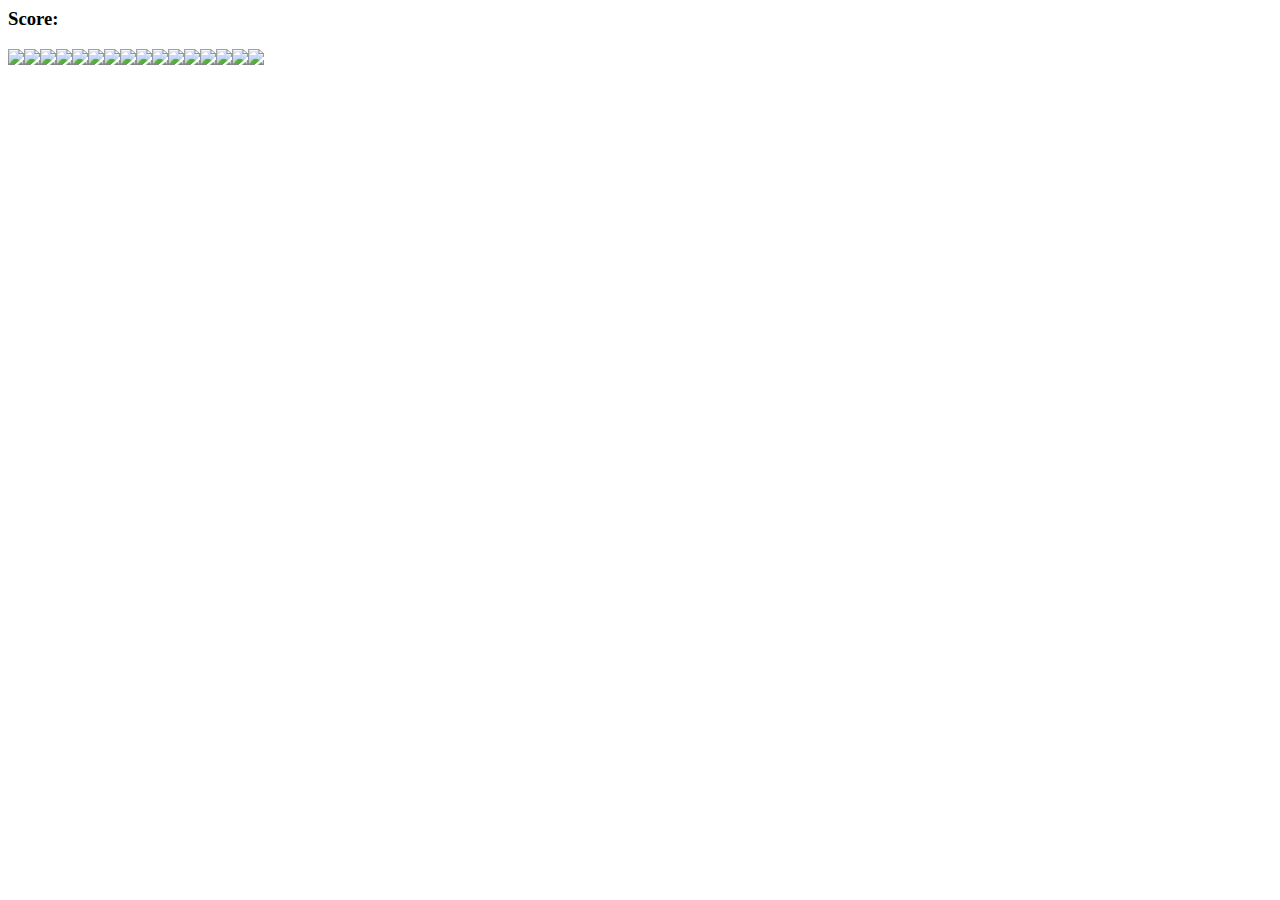
==== index.html @ 15c3619c "Add files via upload" ====
<html>
<head>
    <meta charset="UTF-8">
    <title> · M · E · M · O ·</title>
    <link rel="styleSheet" href="style.css"></link>
    <script src="app.js" charset="UTF-8"></script>
</head>
<body>
<h3>Score: <span id="result"></span></h3>
<div class="grid">
</div>
</body>
</html>
---- style.css ----
.grid {
    display: flex;
    flex-wrap: wrap;
    width: 400px;    
    height: 300px; 
}
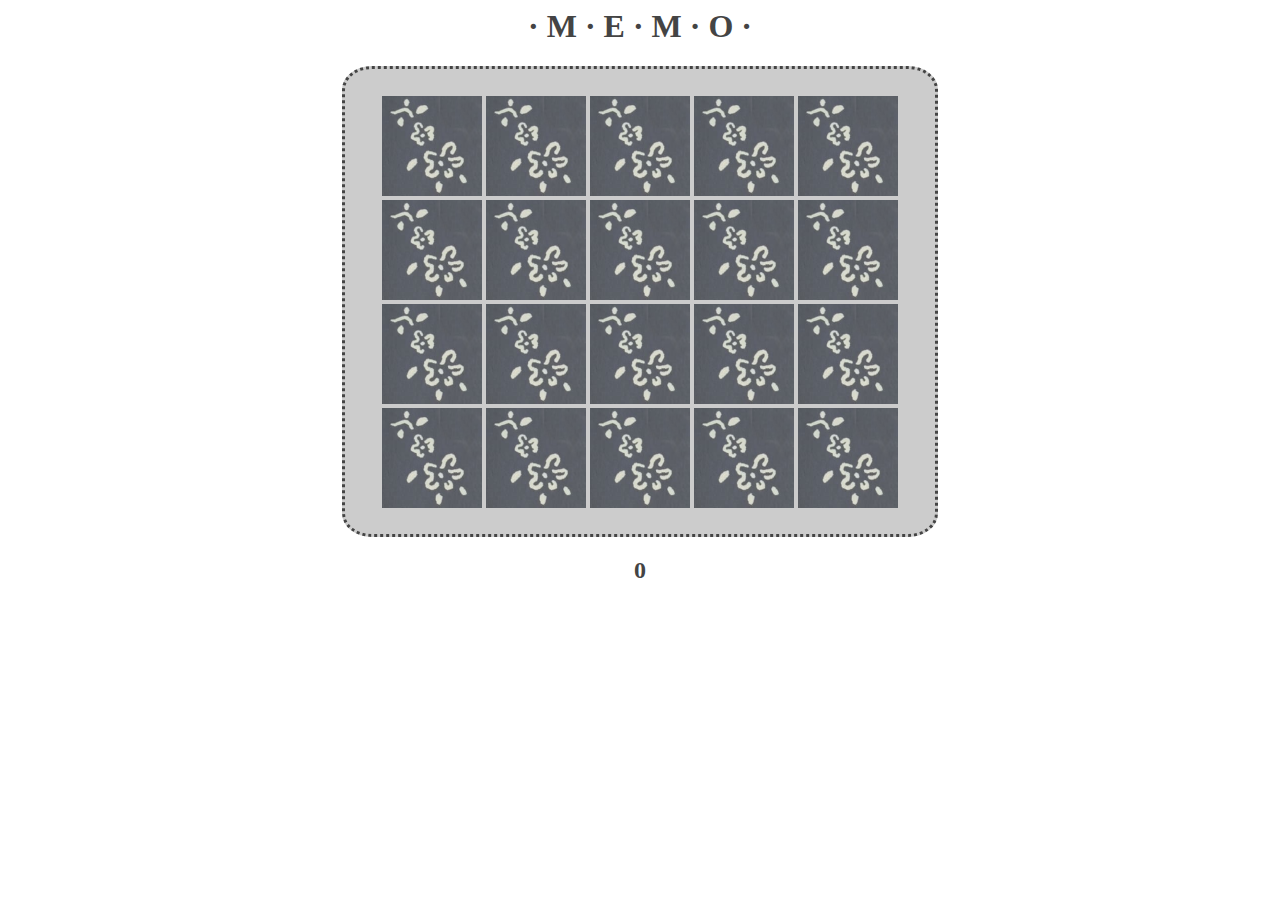
==== commit c28ea1b9: "Imágenes de Max Cachimba y CSS" ====
--- a/index.html
+++ b/index.html
@@ -6,8 +6,13 @@
     <script src="app.js" charset="UTF-8"></script>
 </head>
 <body>
-<h3>Score: <span id="result"></span></h3>
-<div class="grid">
+<div class="memo">
+    <h1> · M · E · M · O ·</h1>
+    <div class="mesa">
+        <div class="grid">
+        </div>
+    </div>
+    <h2><span id="result">0</span></h2>
 </div>
 </body>
 </html>
--- a/style.css
+++ b/style.css
@@ -1,6 +1,26 @@
+.memo {
+    text-align: center;
+    color: #444;
+}
+.mesa {
+    padding: 20px;
+    margin: auto;
+    width: 550px;
+    height: 425px;
+    background-color: #CCC;
+    border-radius: 5%;
+    border-style: dotted;
+    border-color: #444;
+}
 .grid {
     display: flex;
     flex-wrap: wrap;
-    width: 400px;    
-    height: 300px; 
+    width: 520px;    
+    height: 416px;
+    margin: auto; 
+    padding:5px;
+    padding-top: 5px;
 }
+img {
+    margin: 2px;
+}